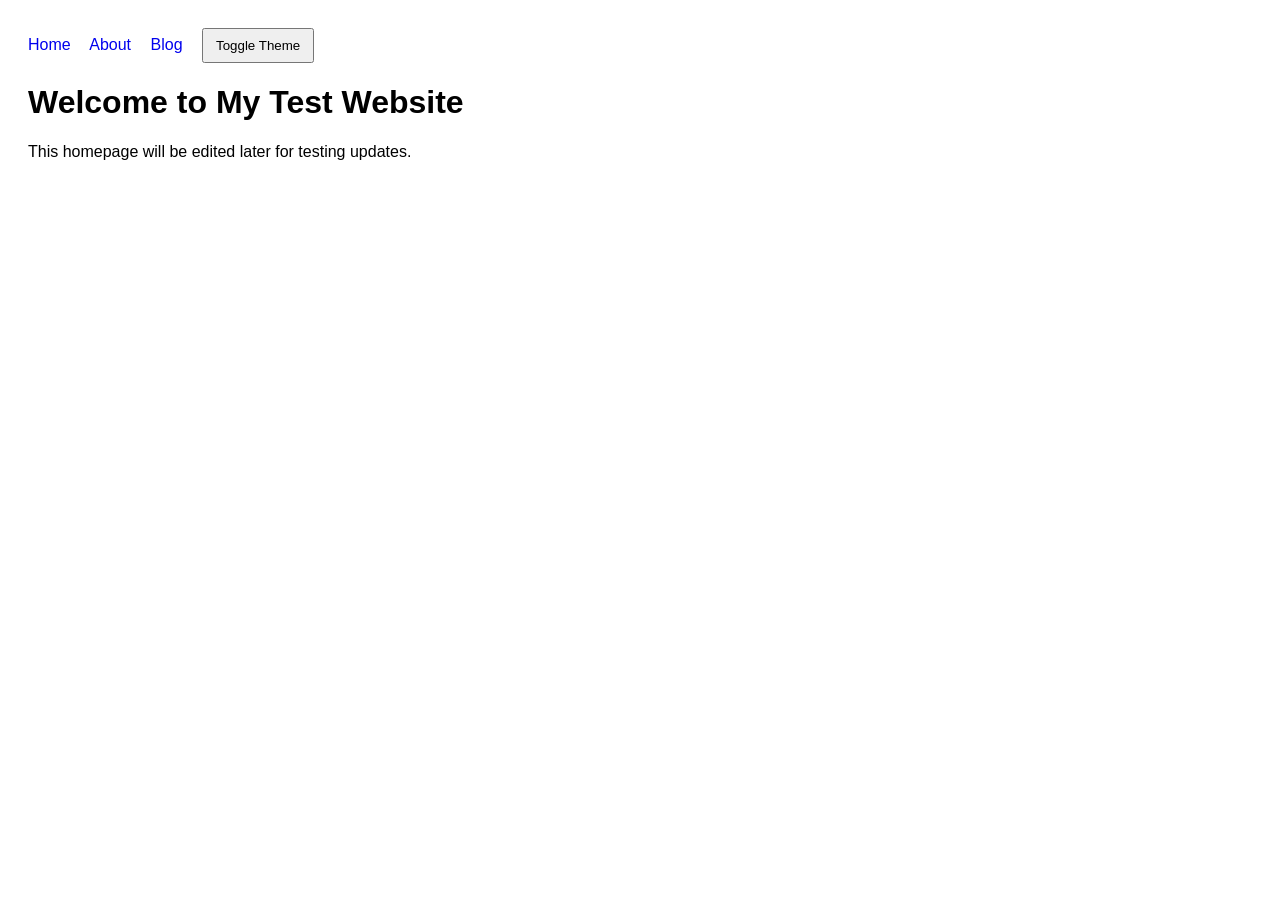
==== index.html @ d00175d2 "Initial commit" ====
<!--
test-website/
│
├── index.html
├── about.html
├── blog.html
│
├── blogs/
│   ├── nature-1.html
│   ├── photo-1.html
│   └── nature-2.html   ← Keep this for later testing
│
├── css/
│   └── style.css
│
└── js/
    └── script.js
-->

<!DOCTYPE html>
<html lang="en">
<head>
  <meta charset="UTF-8">
  <meta name="viewport" content="width=device-width, initial-scale=1.0">
  <title>Test Website</title>
  <link rel="stylesheet" href="css/style.css">
</head>
<body>

  <nav>
    <a href="index.html">Home</a>
    <a href="about.html">About</a>
    <a href="blog.html">Blog</a>
    <button id="themeBtn">Toggle Theme</button>
  </nav>

  <main>
    <h1>Welcome to My Test Website</h1>
    <p>This homepage will be edited later for testing updates.</p>
  </main>

  <script src="js/script.js"></script>
</body>
</html>
---- css/style.css ----
body {
  font-family: Arial, sans-serif;
  padding: 20px;
}

nav {
  margin-bottom: 20px;
}

nav a {
  margin-right: 15px;
  text-decoration: none;
}

button {
  padding: 8px 12px;
  cursor: pointer;
}

.dark {
  background: #222;
  color: white;
}
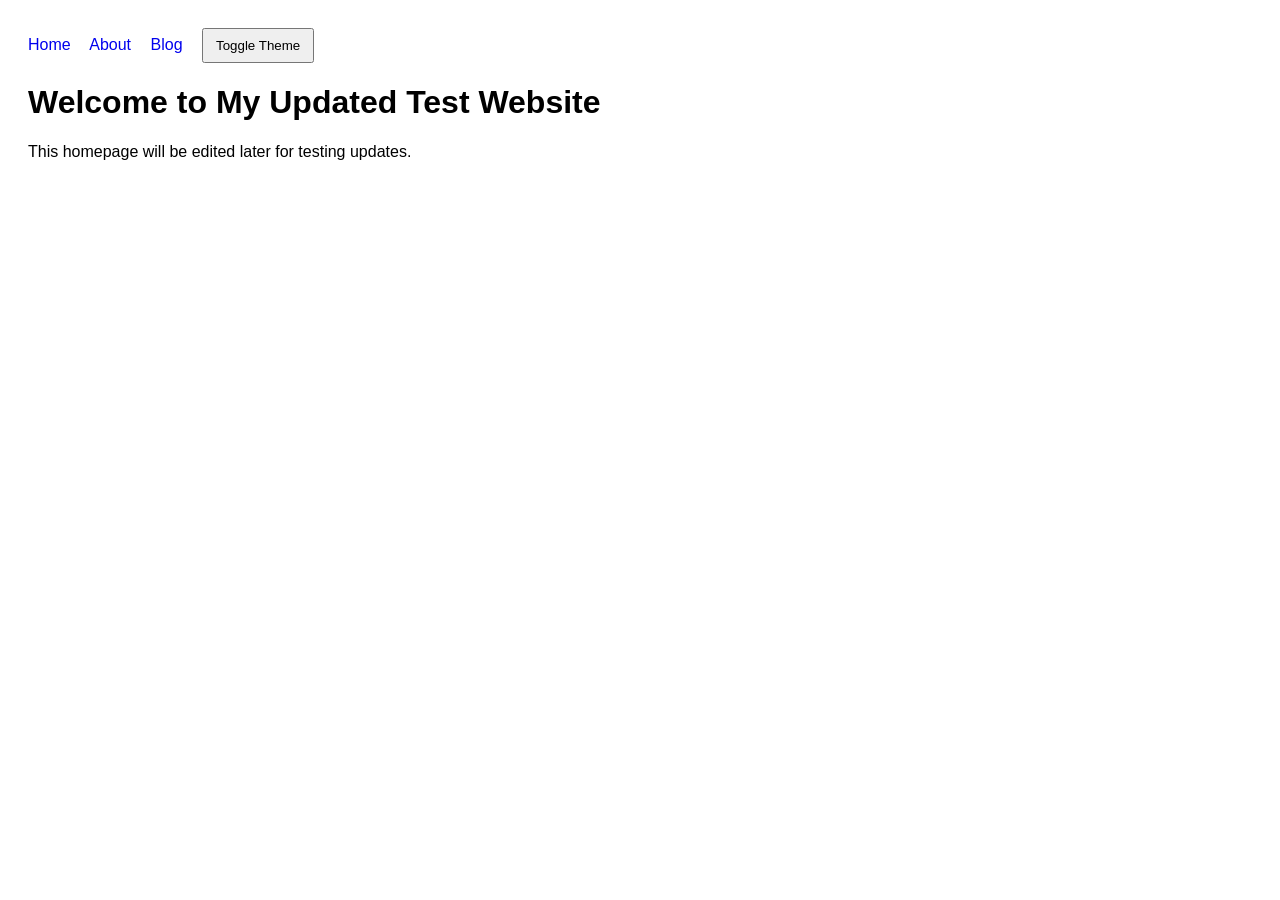
==== commit d3b77483: "Update index.html" ====
--- a/index.html
+++ b/index.html
@@ -35,7 +35,7 @@
   </nav>
 
   <main>
-    <h1>Welcome to My Test Website</h1>
+    <h1>Welcome to My Updated Test Website</h1>
     <p>This homepage will be edited later for testing updates.</p>
   </main>
 
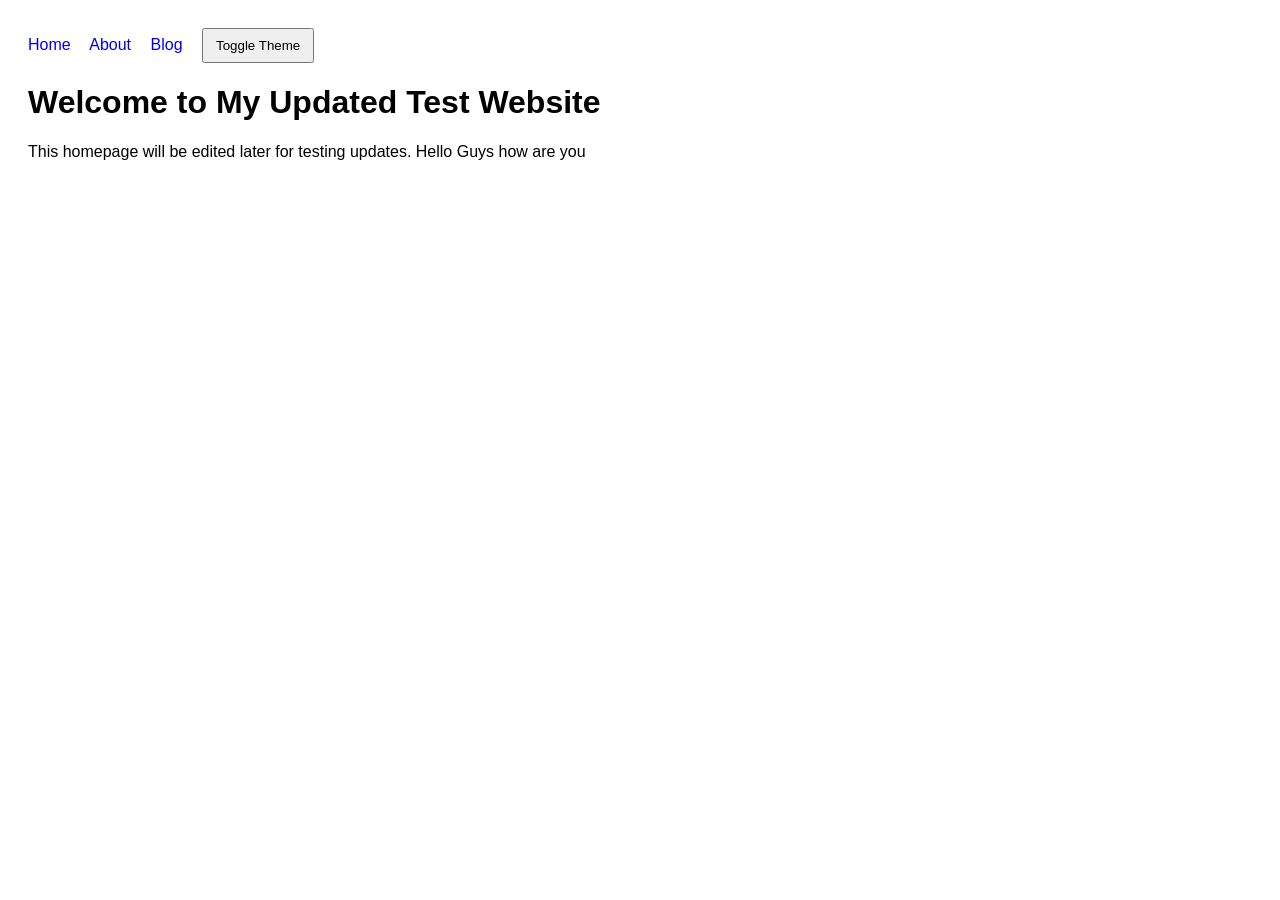
==== commit 678876ce: "Update index.html" ====
--- a/index.html
+++ b/index.html
@@ -36,7 +36,9 @@
 
   <main>
     <h1>Welcome to My Updated Test Website</h1>
-    <p>This homepage will be edited later for testing updates.</p>
+    <p>This homepage will be edited later for testing updates.
+        Hello Guys how are you
+    </p>
   </main>
 
   <script src="js/script.js"></script>
